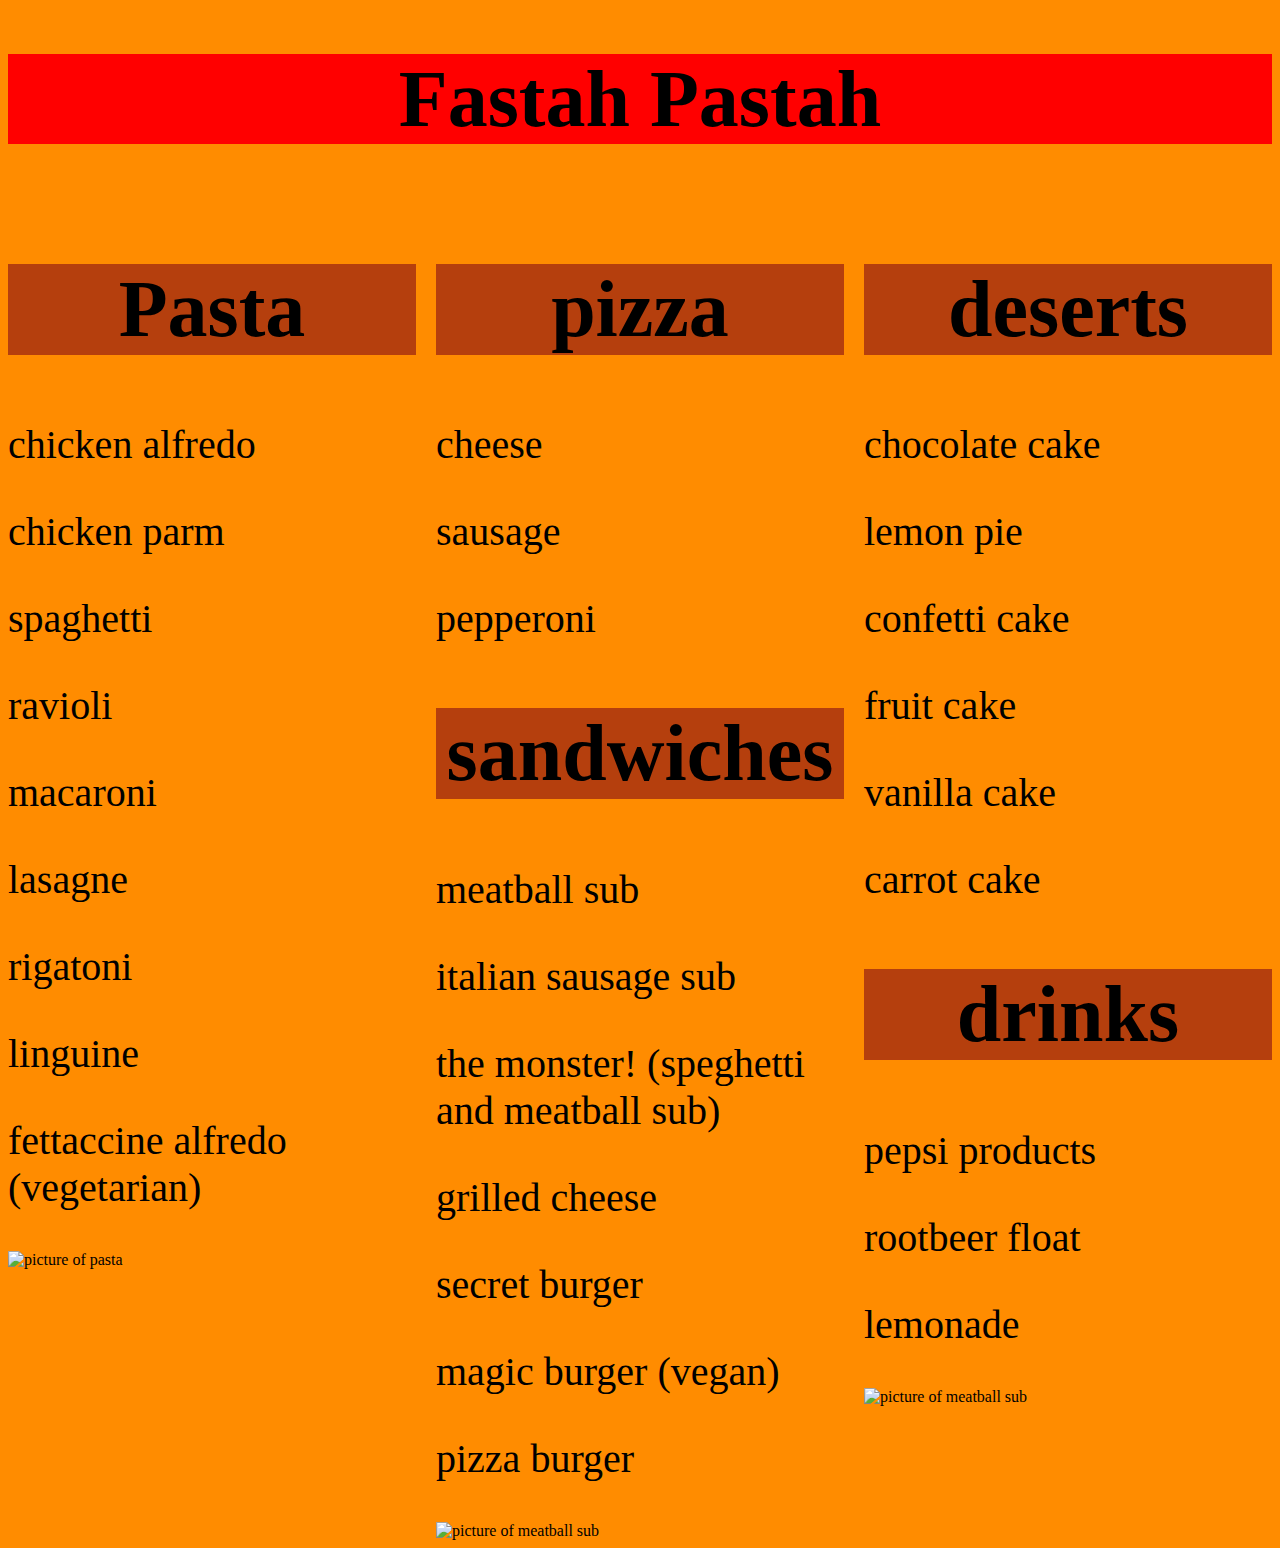
==== menu.html @ 26167d56 "Menu.html and menu.css are my menu" ====
<!DOCTYPE html>
<html>
    <head>
            <link rel="stylesheet" type="text/css"href="menu.css">
   
    </head>
    <body>
        <header>
            <h1 style="font-family:'Franklin Gothic Medium;">
                <strong>
                    Fastah Pastah
                </strong>
            </h1>
          
        </header>
        <main class=grid-container>
            <div class=food>
                <h2>
                    Pasta
                </h2>
                <p>
                    chicken alfredo
                </p>
                <p>
                    chicken parm
                </p>
                <p>
                    spaghetti
                </p>
                <p>
                    ravioli
                </p>
                <p>
                    macaroni
                </p>
                <p>
                    lasagne
                </p>
                <p>
                    rigatoni
                </p>
                <p>
                    linguine
                </p>
                <p>
                    fettaccine alfredo (vegetarian)
                </p>
                <img src="https://thestayathomechef.com/wp-content/uploads/2017/12/Pasta-Pomodoro-4-small.jpg" alt="picture of pasta" width="75%">

            </div> 
            <div class=food>
                <h2>
                    pizza
                </h2>
                <p>
                    cheese
                </p>
                <p>
                    sausage
                </p>
                <p>
                    pepperoni
                </p>
                <h2>
                    sandwiches
                </h2>
                <p>
                    meatball sub
                </p>
                <p>
                    italian sausage sub
                </p>
                <p>
                    the monster! (speghetti and meatball sub)
                </p>
                <p>
                    grilled cheese
                </p>
                <p>
                    secret burger
                </p>
                <p>
                    magic burger (vegan)
                </p>
                <p>
                    pizza burger
                </p>
                <img src="https://hips.hearstapps.com/del.h-cdn.co/assets/17/08/2560x1706/gallery-1487862595-meatball-subl1-1.jpg" alt="picture of meatball sub" width="75%">

            </div>
            <div class=food>
                <h2>
                    deserts
                </h2>
                <p>
                    chocolate cake
                </p>
                <p>
                    lemon pie
                </p>
                <p>
                    confetti cake
                </p>
                <p>
                    fruit cake
                </p>
                <p>
                    vanilla cake
                </p>
                <p>
                    carrot cake
                </p>
                <h2>
                    drinks
                </h2>
                <p>
                    pepsi products
                </p>
                <p>
                    rootbeer float
                </p>
                <p>
                    lemonade
                </p>
                <img src="https://thebusybaker.ca/wp-content/uploads/2018/04/healthy-3-ingredient-lemonade-title.jpg" alt="picture of meatball sub" width="75%">

            </div>
        </main>
        
    </body>
</html>
---- menu.css ----
body{
    background-color: darkorange
}
h1{
    font-size: 80px;
    text-align: center;
    background-color: red;
    height: 90px;
}
h2{
    font-size: 80px;
    text-align: left;
    background-color: #b53f0d;
}
p{
    font-size: 40px;
}
.grid-container {
    display: grid;
    grid-template-columns: 1fr 1fr 1fr;
    grid-gap: 20px;
   justify-content: space-evenly;
  }
.food h2{
text-align: center;
  }
  @media (max-width: 900px){
      .grid-container{
          grid-template-columns:1fr;
      }
  }
  @media (max-width: 500px){
      h1{
          font-size:45px;
      }
      h2{
          font-size:30px;
      }
      p{
          font-size:15px;
      }
  }
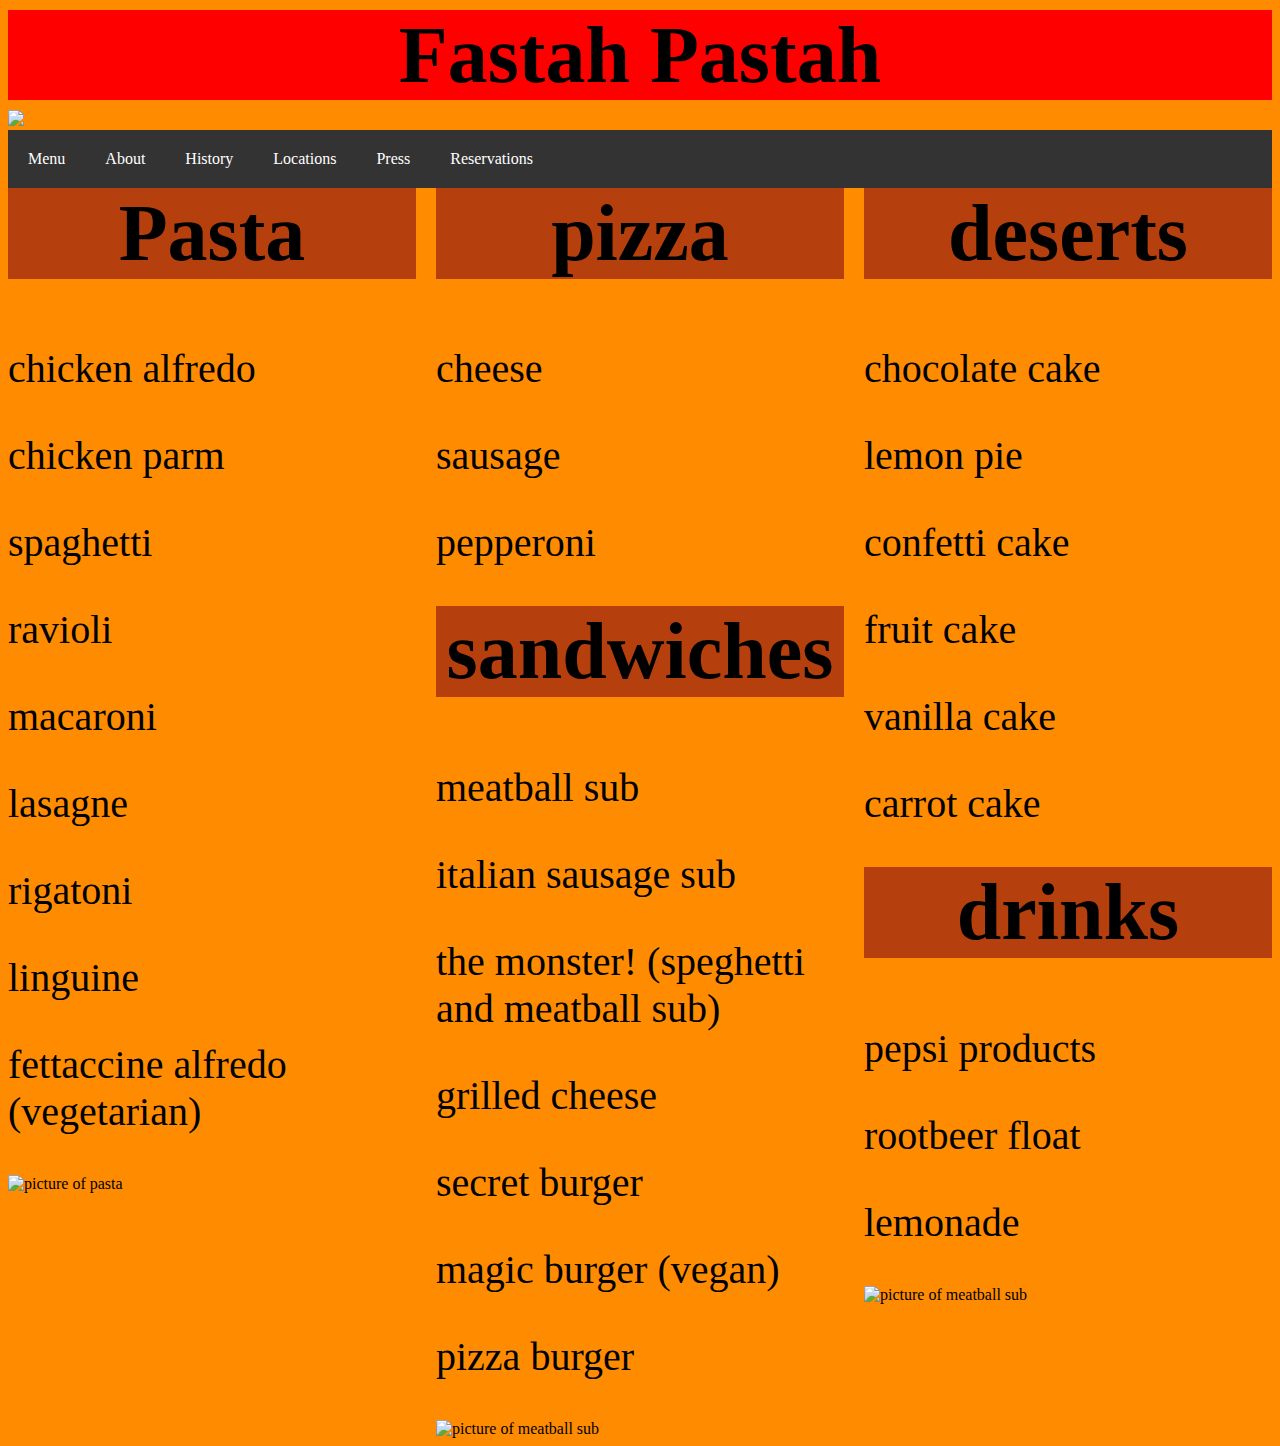
==== commit e4e64cdb: "adfasdf" ====
--- a/menu.html
+++ b/menu.html
@@ -5,16 +5,10 @@
    
     </head>
     <body>
-        <header>
-            <h1 style="font-family:'Franklin Gothic Medium;">
-                <strong>
-                    Fastah Pastah
-                </strong>
-            </h1>
-          
-        </header>
-        <main class=grid-container>
-            <div class=food>
+        <div w3-include-html="header.html"></div>
+        <div w3-include-html="navigationmenu.html"></div>
+    <main class=grid-container>
+        <div class=food>
                 <h2>
                     Pasta
                 </h2>
@@ -126,6 +120,8 @@
 
             </div>
         </main>
-        
+        <script type="text/javascript"src="include.js"></script>
+        <script type="text/javascript"src="toggle-menu.js"></script>
+        <script>includeHTML();</script>
     </body>
 </html>
--- a/menu.css
+++ b/menu.css
@@ -6,7 +6,14 @@
     text-align: center;
     background-color: red;
     height: 90px;
+    margin-block-start: 10px; 
+    margin-block-end:10px;
 }
+ul{
+    margin-block-start: 0px;
+    margin-block-end: 0px;
+}
+
 h2{
     font-size: 80px;
     text-align: left;
@@ -15,6 +22,7 @@
 p{
     font-size: 40px;
 }
+
 .grid-container {
     display: grid;
     grid-template-columns: 1fr 1fr 1fr;
@@ -23,6 +31,7 @@
   }
 .food h2{
 text-align: center;
+margin-block-start: 0px; 
   }
   @media (max-width: 900px){
       .grid-container{
@@ -40,4 +49,128 @@
           font-size:15px;
       }
   }
-  +  li {
+      float: left;
+  }
+  li a {
+    display: block;
+    color: white;
+    text-align: center;
+    padding: 20px;
+    text-decoration: none;
+  }
+  ul {
+    list-style-type: none;
+    margin: 0;
+    padding: 0;
+    overflow: hidden;
+    background-color: #333333;
+  }
+  li a:hover {
+    background-color: #111111;
+  }
+  .burger {
+    height: 3em;
+    width: 3em;
+    position: relative;
+    font-size: 12px;
+    cursor: pointer;
+    -webkit-transition: .2s all;
+    -o-transition: .2s all;
+    transition: .2s all;
+    -webkit-tap-highlight-color: transparent;
+}
+
+.burger .burger-lines:after {
+    left: 0;
+    top: -1em;
+}
+
+.burger .burger-lines:before {
+    left: 1em;
+    top: 1em;
+}
+
+.burger:after {
+    content: '';
+    display: block;
+    position: absolute;
+    height: 150%;
+    width: 150%;
+    top: -25%;
+    left: -25%;
+}
+
+.burger .burger-lines {
+    top: 50%;
+    margin-top: -0.125em;
+}
+
+.burger .burger-lines,
+.burger .burger-lines:after,
+.burger .burger-lines:before {
+    pointer-events: none;
+    display: block;
+    content: '';
+    width: 100%;
+    border-radius: 0.25em;
+    background-color: white;
+    height: 0.25em;
+    position: absolute;
+    -webkit-transform: rotate(0);
+    -ms-transform: rotate(0);
+    transform: rotate(0);
+}
+
+.burger .burger-lines:after {
+    left: 0;
+    top: -1em;
+}
+
+.burger .burger-lines:before {
+    left: 1em;
+    top: 1em;
+}
+
+.burger.burger-squeeze .burger-lines,
+.burger.burger-squeeze .burger-lines:after,
+.burger.burger-squeeze .burger-lines:before {
+    -webkit-transition: .2s top .2s, .1s left, .2s transform, .4s background-color .2s;
+    -o-transition: .2s top .2s, .1s left, .2s transform, .4s background-color .2s;
+    transition: .2s top .2s, .1s left, .2s transform, .4s background-color .2s;
+}
+
+.burger.burger-squeeze .burger-lines:after,
+.burger.burger-squeeze .burger-lines:before {
+    width: 2em;
+}
+
+.burger.burger-squeeze.open .burger-lines,
+.burger.burger-squeeze.open .burger-lines:after,
+.burger.burger-squeeze.open .burger-lines:before {
+    -webkit-transition: .2s background-color, .2s top, .2s left, .2s transform .15s;
+    -o-transition: .2s background-color, .2s top, .2s left, .2s transform .15s;
+    transition: .2s background-color, .2s top, .2s left, .2s transform .15s;
+}
+
+.burger.burger-squeeze.open .burger-lines {
+    background-color: transparent;
+}
+
+.burger.burger-squeeze.open .burger-lines:before,
+.burger.burger-squeeze.open .burger-lines:after {
+    left: 0.5em;
+    top: 0px;
+}
+
+.burger.burger-squeeze.open .burger-lines:before {
+    -webkit-transform: rotate(-45deg);
+    -ms-transform: rotate(-45deg);
+    transform: rotate(-45deg);
+}
+
+.burger.burger-squeeze.open .burger-lines:after {
+    -webkit-transform: rotate(45deg);
+    -ms-transform: rotate(45deg);
+    transform: rotate(45deg);
+} 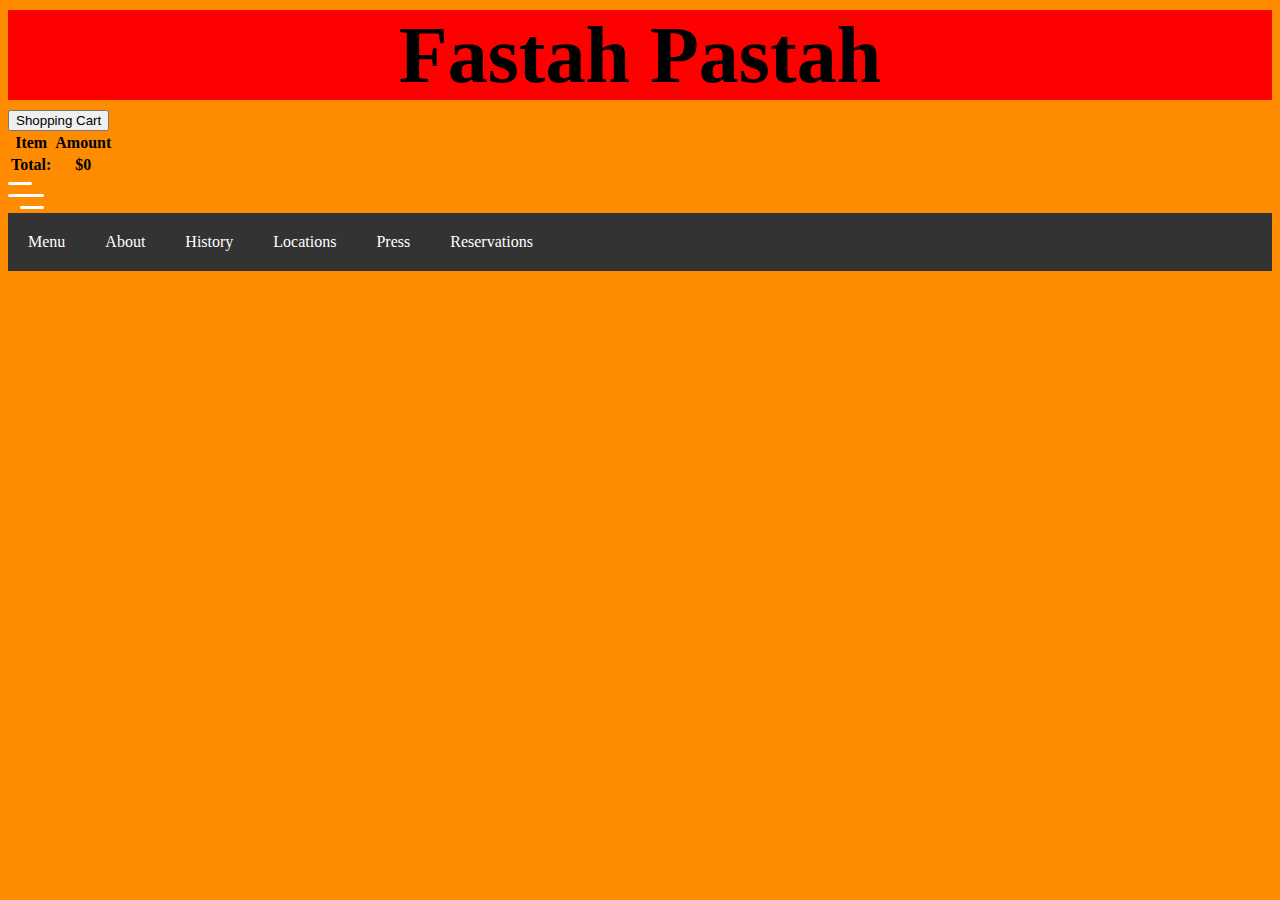
==== commit d431c2b6: "bugged" ====
--- a/menu.html
+++ b/menu.html
@@ -2,42 +2,46 @@
 <html>
     <head>
             <link rel="stylesheet" type="text/css"href="menu.css">
+            <link rel="stylesheet" type="text/css"href="burger.menu.css">
+            <script src="https://ajax.googleapis.com/ajax/libs/jquery/3.4.1/jquery.min.js"></script>
    
     </head>
     <body>
         <div w3-include-html="header.html"></div>
+        <div w3-include-html="cart.html"></div>
         <div w3-include-html="navigationmenu.html"></div>
-    <main class=grid-container>
-        <div class=food>
+    <main class="grid-container" id="food-menu">
+        <!-- <div class=food>
                 <h2>
-                    Pasta
+                    Pasta 
+                    
                 </h2>
                 <p>
-                    chicken alfredo
+                    chicken alfredo 7
                 </p>
                 <p>
-                    chicken parm
+                    chicken parm 7
                 </p>
                 <p>
-                    spaghetti
+                    spaghetti 7
                 </p>
                 <p>
-                    ravioli
+                    ravioli 7
                 </p>
                 <p>
-                    macaroni
+                    macaroni 7
                 </p>
                 <p>
-                    lasagne
+                    lasagne 7
                 </p>
                 <p>
-                    rigatoni
+                    rigatoni 7
                 </p>
                 <p>
-                    linguine
+                    linguine 7
                 </p>
                 <p>
-                    fettaccine alfredo (vegetarian)
+                    fettaccine alfredo (vegetarian) 9
                 </p>
                 <img src="https://thestayathomechef.com/wp-content/uploads/2017/12/Pasta-Pomodoro-4-small.jpg" alt="picture of pasta" width="75%">
 
@@ -47,37 +51,37 @@
                     pizza
                 </h2>
                 <p>
-                    cheese
+                    cheese 13
                 </p>
                 <p>
-                    sausage
+                    sausage 14
                 </p>
                 <p>
-                    pepperoni
-                </p>
+                    pepperoni 14
+                </p> 
                 <h2>
                     sandwiches
                 </h2>
                 <p>
-                    meatball sub
+                    meatball sub 10
                 </p>
                 <p>
-                    italian sausage sub
+                    italian sausage sub 10
                 </p>
                 <p>
-                    the monster! (speghetti and meatball sub)
+                    the monster! (speghetti and meatball sub) 10
                 </p>
                 <p>
-                    grilled cheese
+                    grilled cheese 8
                 </p>
                 <p>
-                    secret burger
+                    secret burger 8
                 </p>
                 <p>
-                    magic burger (vegan)
+                    magic burger (vegan) 8
                 </p>
                 <p>
-                    pizza burger
+                    pizza burger 8
                 </p>
                 <img src="https://hips.hearstapps.com/del.h-cdn.co/assets/17/08/2560x1706/gallery-1487862595-meatball-subl1-1.jpg" alt="picture of meatball sub" width="75%">
 
@@ -87,41 +91,47 @@
                     deserts
                 </h2>
                 <p>
-                    chocolate cake
+                    chocolate cake 6
                 </p>
                 <p>
-                    lemon pie
+                    lemon pie 6
                 </p>
                 <p>
-                    confetti cake
+                    confetti cake 6
                 </p>
                 <p>
-                    fruit cake
+                    fruit cake 6
                 </p>
                 <p>
-                    vanilla cake
+                    vanilla cake 6
                 </p>
                 <p>
-                    carrot cake
-                </p>
+                    carrot cake 6
+                </p> 
                 <h2>
-                    drinks
+                    drinks 6
                 </h2>
                 <p>
-                    pepsi products
+                    pepsi products 6
                 </p>
                 <p>
-                    rootbeer float
+                    rootbeer float 6
                 </p>
                 <p>
-                    lemonade
+                    lemonade 6 
                 </p>
-                <img src="https://thebusybaker.ca/wp-content/uploads/2018/04/healthy-3-ingredient-lemonade-title.jpg" alt="picture of meatball sub" width="75%">
+                <img src="https://thebusybaker.ca/wp-content/uploads/2018/04/healthy-3-ingredient-lemonade-title.jpg" alt="picture of meatball sub" width="75%"> -->
 
-            </div>
+            <!-- </div> -->
         </main>
         <script type="text/javascript"src="include.js"></script>
         <script type="text/javascript"src="toggle-menu.js"></script>
-        <script>includeHTML();</script>
+        <script type="text/javascript"src="FoodMenu.js"></script>
+        <script type="text/javascript"src="onlineorder.js"></script>
+        <script type="text/javascript"src="toggleCart.js"></script>
+        <script>includeHTML();
+        populateFood();
+        updateCart();</script>
+        
     </body>
 </html>
--- a/menu.css
+++ b/menu.css
@@ -38,7 +38,7 @@
           grid-template-columns:1fr;
       }
   }
-  @media (max-width: 500px){
+  @media (max-width: 500px),(min-resolution: 200dpi){
       h1{
           font-size:45px;
       }
@@ -69,108 +69,3 @@
   li a:hover {
     background-color: #111111;
   }
-  .burger {
-    height: 3em;
-    width: 3em;
-    position: relative;
-    font-size: 12px;
-    cursor: pointer;
-    -webkit-transition: .2s all;
-    -o-transition: .2s all;
-    transition: .2s all;
-    -webkit-tap-highlight-color: transparent;
-}
-
-.burger .burger-lines:after {
-    left: 0;
-    top: -1em;
-}
-
-.burger .burger-lines:before {
-    left: 1em;
-    top: 1em;
-}
-
-.burger:after {
-    content: '';
-    display: block;
-    position: absolute;
-    height: 150%;
-    width: 150%;
-    top: -25%;
-    left: -25%;
-}
-
-.burger .burger-lines {
-    top: 50%;
-    margin-top: -0.125em;
-}
-
-.burger .burger-lines,
-.burger .burger-lines:after,
-.burger .burger-lines:before {
-    pointer-events: none;
-    display: block;
-    content: '';
-    width: 100%;
-    border-radius: 0.25em;
-    background-color: white;
-    height: 0.25em;
-    position: absolute;
-    -webkit-transform: rotate(0);
-    -ms-transform: rotate(0);
-    transform: rotate(0);
-}
-
-.burger .burger-lines:after {
-    left: 0;
-    top: -1em;
-}
-
-.burger .burger-lines:before {
-    left: 1em;
-    top: 1em;
-}
-
-.burger.burger-squeeze .burger-lines,
-.burger.burger-squeeze .burger-lines:after,
-.burger.burger-squeeze .burger-lines:before {
-    -webkit-transition: .2s top .2s, .1s left, .2s transform, .4s background-color .2s;
-    -o-transition: .2s top .2s, .1s left, .2s transform, .4s background-color .2s;
-    transition: .2s top .2s, .1s left, .2s transform, .4s background-color .2s;
-}
-
-.burger.burger-squeeze .burger-lines:after,
-.burger.burger-squeeze .burger-lines:before {
-    width: 2em;
-}
-
-.burger.burger-squeeze.open .burger-lines,
-.burger.burger-squeeze.open .burger-lines:after,
-.burger.burger-squeeze.open .burger-lines:before {
-    -webkit-transition: .2s background-color, .2s top, .2s left, .2s transform .15s;
-    -o-transition: .2s background-color, .2s top, .2s left, .2s transform .15s;
-    transition: .2s background-color, .2s top, .2s left, .2s transform .15s;
-}
-
-.burger.burger-squeeze.open .burger-lines {
-    background-color: transparent;
-}
-
-.burger.burger-squeeze.open .burger-lines:before,
-.burger.burger-squeeze.open .burger-lines:after {
-    left: 0.5em;
-    top: 0px;
-}
-
-.burger.burger-squeeze.open .burger-lines:before {
-    -webkit-transform: rotate(-45deg);
-    -ms-transform: rotate(-45deg);
-    transform: rotate(-45deg);
-}
-
-.burger.burger-squeeze.open .burger-lines:after {
-    -webkit-transform: rotate(45deg);
-    -ms-transform: rotate(45deg);
-    transform: rotate(45deg);
-} --- a/burger.menu.css
+++ b/burger.menu.css
@@ -0,0 +1,234 @@
+
+ body{
+    background-color: darkorange
+}
+h1{
+    font-size: 80px;
+    text-align: center;
+    background-color: red;
+    height: 90px;
+    margin-block-start: 10px; 
+    margin-block-end:10px;
+}
+ul{
+    margin-block-start: 0px;
+    margin-block-end: 0px;
+}
+
+h2{
+    font-size: 80px;
+    text-align: left;
+    background-color: #b53f0d;
+}
+p{
+    font-size: 40px;
+}
+
+.grid-container {
+    display: grid;
+    grid-template-columns: 1fr 1fr 1fr;
+    grid-gap: 20px;
+   justify-content: space-evenly;
+  }
+.food h2{
+text-align: center;
+margin-block-start: 0px; 
+  }
+  @media (max-width: 900px){
+      .grid-container{
+          grid-template-columns:1fr;
+      }
+  }
+  @media (max-width: 500px),(min-resolution: 200dpi){
+      h1{
+          font-size:45px;
+      }
+      h2{
+          font-size:30px;
+      }
+      p{
+          font-size:15px;
+      }
+  }
+  li {
+      float: left;
+  }
+  body{
+    background-color: darkorange
+}
+h1{
+    font-size: 80px;
+    text-align: center;
+    background-color: red;
+    height: 90px;
+    margin-block-start: 10px; 
+    margin-block-end:10px;
+}
+ul{
+    margin-block-start: 0px;
+    margin-block-end: 0px;
+}
+
+h2{
+    font-size: 80px;
+    text-align: left;
+    background-color: #b53f0d;
+}
+p{
+    font-size: 40px;
+}
+
+.grid-container {
+    display: grid;
+    grid-template-columns: 1fr 1fr 1fr;
+    grid-gap: 20px;
+   justify-content: space-evenly;
+  }
+.food h2{
+text-align: center;
+margin-block-start: 0px; 
+  }
+  @media (max-width: 900px),(min-resolution: 200dpi){
+      .grid-container{
+          grid-template-columns:1fr;
+      }
+  }
+  @media (max-width: 500px),(min-resolution: 200dpi){
+      h1{
+          font-size:45px;
+      }
+      h2{
+          font-size:30px;
+      }
+      p{
+          font-size:15px;
+      }
+  }
+  li {
+      float: left;
+  }
+  li a {
+    display: block;
+    color: white;
+    text-align: center;
+    padding: 20px;
+    text-decoration: none;
+  }
+  ul {
+    list-style-type: none;
+    margin: 0;
+    padding: 0;
+    overflow: hidden;
+    background-color: #333333;
+  }
+  li a:hover {
+    background-color: #111111;
+  }
+
+
+
+.burger {
+    height: 3em;
+    width: 3em;
+    position: relative;
+    font-size: 12px;
+    cursor: pointer;
+    -webkit-transition: .2s all;
+    -o-transition: .2s all;
+    transition: .2s all;
+    -webkit-tap-highlight-color: transparent;
+}
+
+.burger .burger-lines:after {
+    left: 0;
+    top: -1em;
+}
+
+.burger .burger-lines:before {
+    left: 1em;
+    top: 1em;
+}
+
+.burger:after {
+    content: '';
+    display: block;
+    position: absolute;
+    height: 150%;
+    width: 150%;
+    top: -25%;
+    left: -25%;
+}
+
+.burger .burger-lines {
+    top: 50%;
+    margin-top: -0.125em;
+}
+
+.burger .burger-lines,
+.burger .burger-lines:after,
+.burger .burger-lines:before {
+    pointer-events: none;
+    display: block;
+    content: '';
+    width: 100%;
+    border-radius: 0.25em;
+    background-color: white;
+    height: 0.25em;
+    position: absolute;
+    -webkit-transform: rotate(0);
+    -ms-transform: rotate(0);
+    transform: rotate(0);
+}
+
+.burger .burger-lines:after {
+    left: 0;
+    top: -1em;
+}
+
+.burger .burger-lines:before {
+    left: 1em;
+    top: 1em;
+}
+
+.burger.burger-squeeze .burger-lines,
+.burger.burger-squeeze .burger-lines:after,
+.burger.burger-squeeze .burger-lines:before {
+    -webkit-transition: .2s top .2s, .1s left, .2s transform, .4s background-color .2s;
+    -o-transition: .2s top .2s, .1s left, .2s transform, .4s background-color .2s;
+    transition: .2s top .2s, .1s left, .2s transform, .4s background-color .2s;
+}
+
+.burger.burger-squeeze .burger-lines:after,
+.burger.burger-squeeze .burger-lines:before {
+    width: 2em;
+}
+
+.burger.burger-squeeze.open .burger-lines,
+.burger.burger-squeeze.open .burger-lines:after,
+.burger.burger-squeeze.open .burger-lines:before {
+    -webkit-transition: .2s background-color, .2s top, .2s left, .2s transform .15s;
+    -o-transition: .2s background-color, .2s top, .2s left, .2s transform .15s;
+    transition: .2s background-color, .2s top, .2s left, .2s transform .15s;
+}
+
+.burger.burger-squeeze.open .burger-lines {
+    background-color: transparent;
+}
+
+.burger.burger-squeeze.open .burger-lines:before,
+.burger.burger-squeeze.open .burger-lines:after {
+    left: 0.5em;
+    top: 0px;
+}
+
+.burger.burger-squeeze.open .burger-lines:before {
+    -webkit-transform: rotate(-45deg);
+    -ms-transform: rotate(-45deg);
+    transform: rotate(-45deg);
+}
+
+.burger.burger-squeeze.open .burger-lines:after {
+    -webkit-transform: rotate(45deg);
+    -ms-transform: rotate(45deg);
+    transform: rotate(45deg);
+} 